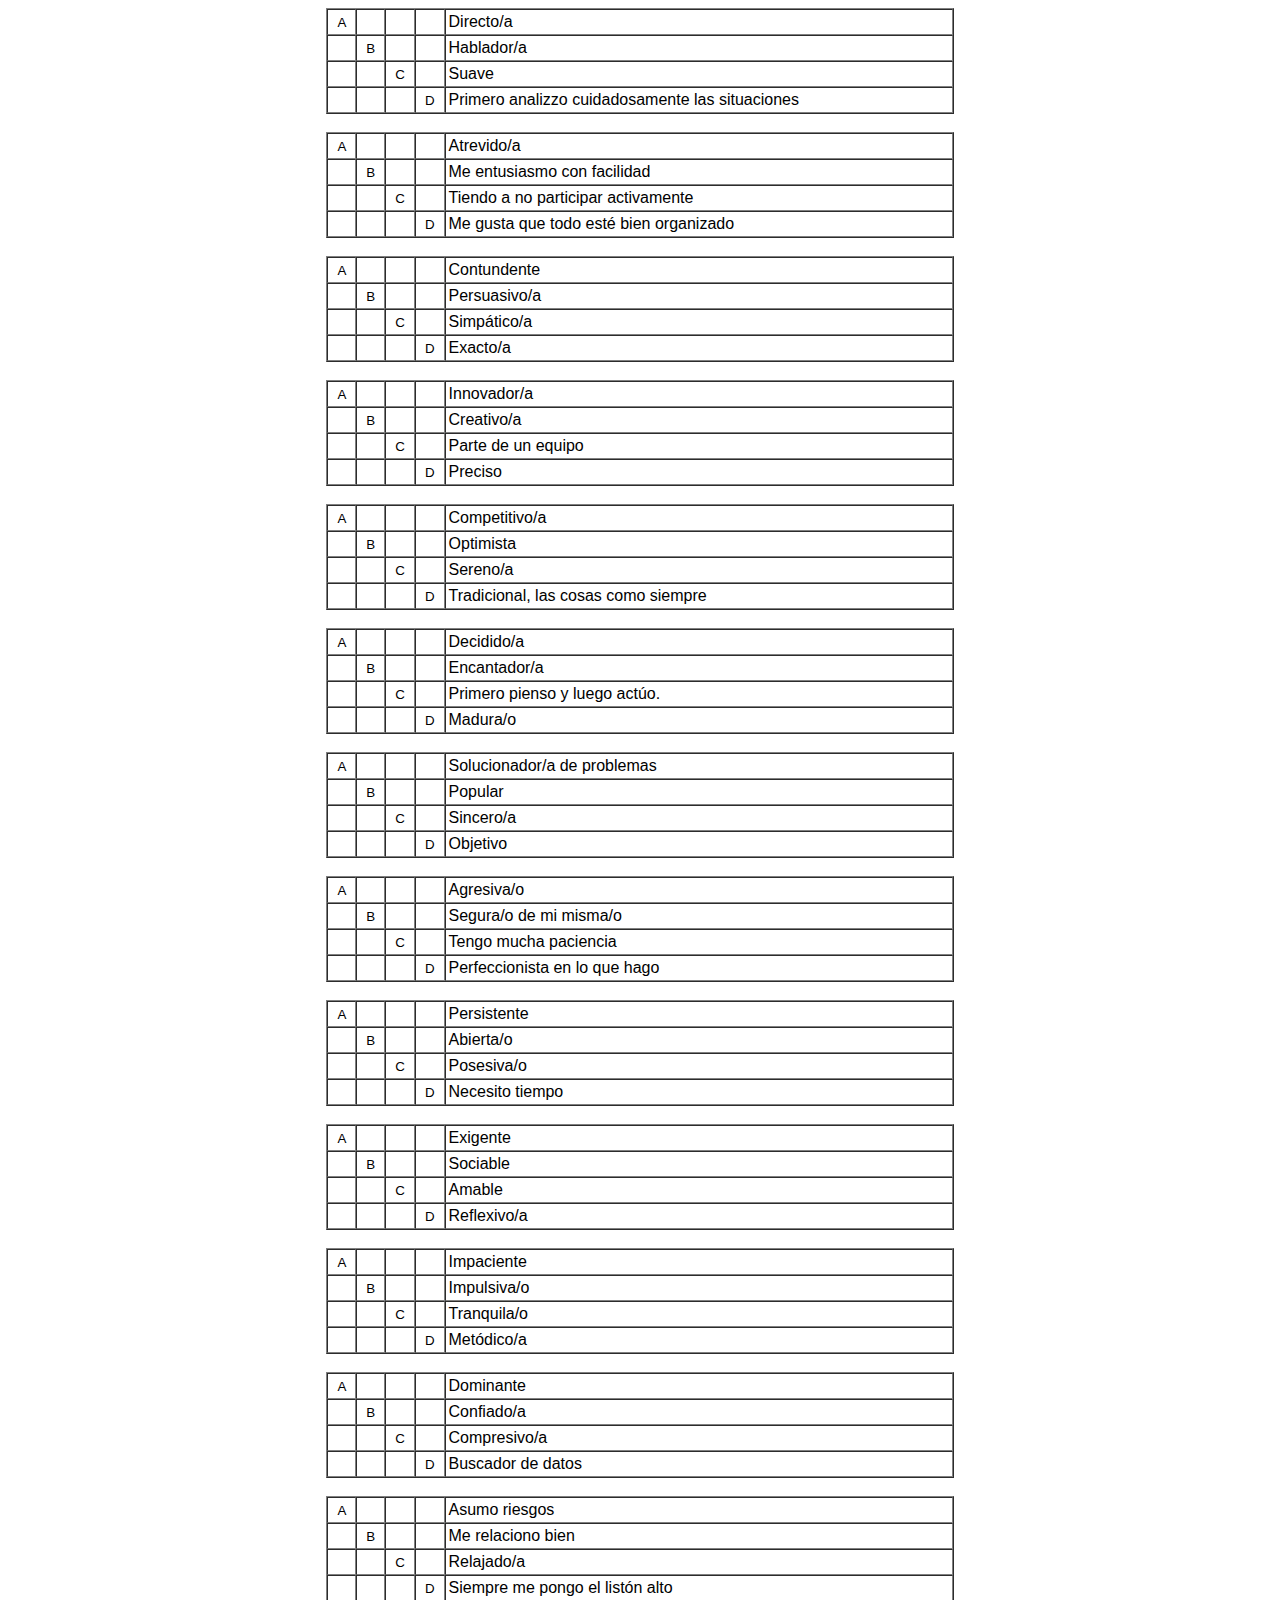
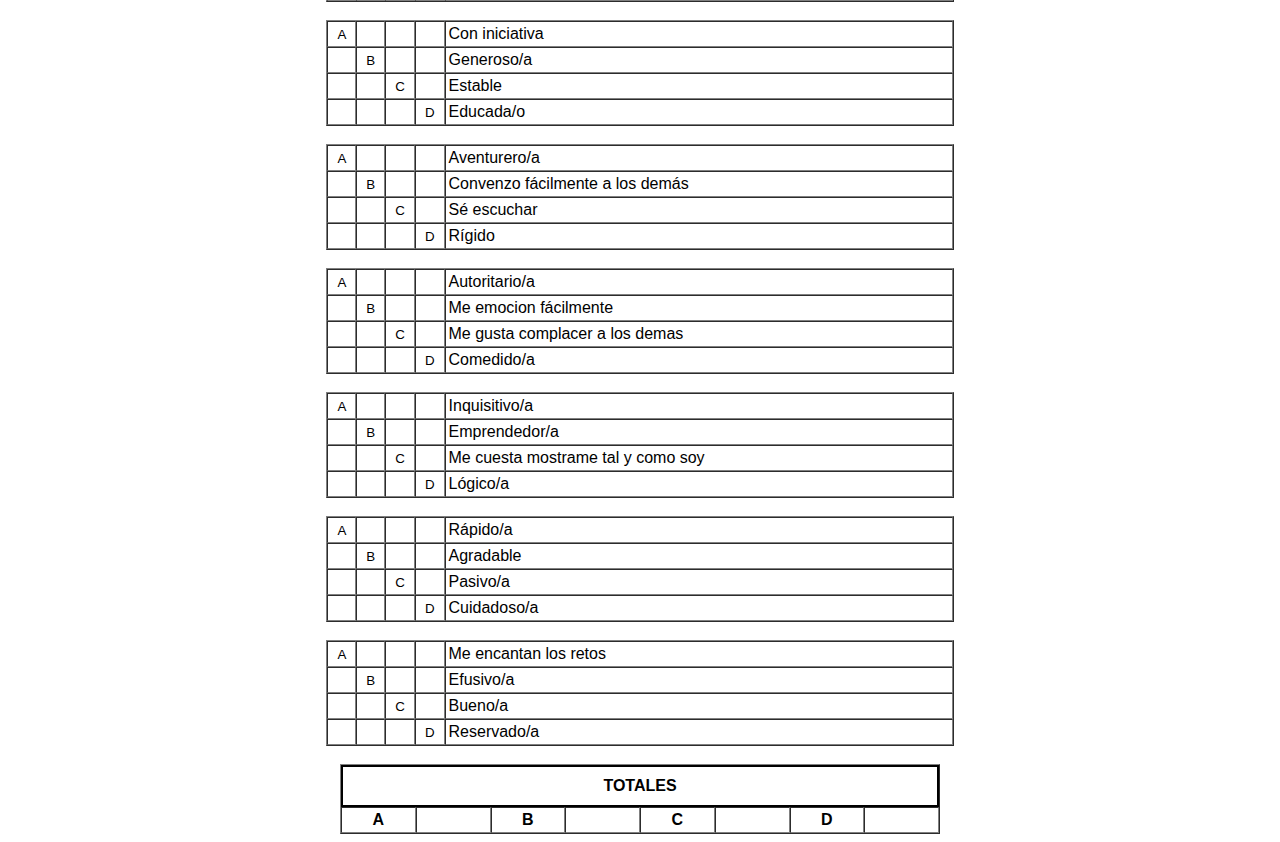
==== Cuestionario_Grupo1/Cuestionario_Botones_Grupo1.html @ 6df3f10f "Cuestonario" ====
<!DOCTYPE html>
<html>
    <head>
        <meta charset="UTF-8">
        <title>Ejercicio grupal</title>
        <style>
            td{
               height: 10px;width: 15px;}
            #Texto{
                width: 500px;}
            #Total{
                width: 600px;height: 70px;}
            #CajaTotal{
                border: 2px solid;}
            body{
                font-family: Arial;}
            button{
                background-color: white;border: none;}
        </style>
    </head>
<body>
<script>
    var ValorA1 = false;var ValorB1 = false;var ValorC1 = false;var ValorD1 = false;
    var ValorA2 = false;var ValorB2 = false;var ValorC2 = false;var ValorD2 = false;
    var ValorA3 = false;var ValorB3 = false;var ValorC3 = false;var ValorD3 = false;
    var ValorA4 = false;var ValorB4 = false;var ValorC4 = false;var ValorD4 = false;
    var ValorA5 = false;var ValorB5 = false;var ValorC5 = false;var ValorD5 = false;
    var ValorA6 = false;var ValorB6 = false;var ValorC6 = false;var ValorD6 = false;
    var ValorA7 = false;var ValorB7 = false;var ValorC7 = false;var ValorD7 = false;
    var ValorA8 = false;var ValorB8 = false;var ValorC8 = false;var ValorD8 = false;
    var ValorA9 = false;var ValorB9 = false;var ValorC9 = false;var ValorD9 = false;
    var ValorA10 = false;var ValorB10 = false;var ValorC10 = false;var ValorD10 = false;
    var ValorA11 = false;var ValorB11 = false;var ValorC11 = false;var ValorD11 = false;
    var ValorA12 = false;var ValorB12 = false;var ValorC12 = false;var ValorD12 = false;
    var ValorA13 = false;var ValorB13 = false;var ValorC13 = false;var ValorD13 = false;
    var ValorA14 = false;var ValorB14 = false;var ValorC14 = false;var ValorD14 = false;
    var ValorA15 = false;var ValorB15 = false;var ValorC15 = false;var ValorD15 = false;
    var ValorA16 = false;var ValorB16 = false;var ValorC16 = false;var ValorD16 = false;
    var ValorA17 = false;var ValorB17 = false;var ValorC17 = false;var ValorD17 = false;
    var ValorA18 = false;var ValorB18 = false;var ValorC18 = false;var ValorD18 = false;
    var ValorA19 = false;var ValorB19 = false;var ValorC19 = false;var ValorD19 = false;
function myFunction1(cont1) {
    ValorA1 = (cont1 == 'ida');ValorB1 = (cont1 == 'idb');ValorC1 = (cont1 == 'idc');ValorD1 = (cont1 == 'idd');
    escribeNumeros();
}
function myFunction2(cont1) {
    ValorA2 = (cont1 == 'ida');ValorB2 = (cont1 == 'idb');ValorC2 = (cont1 == 'idc');ValorD2 = (cont1 == 'idd');
    escribeNumeros();
}
function myFunction3(cont1) {
    ValorA3 = (cont1 == 'ida');ValorB3 = (cont1 == 'idb');ValorC3 = (cont1 == 'idc');ValorD3 = (cont1 == 'idd');
    escribeNumeros();
}
function myFunction4(cont1) {
    ValorA4 = (cont1 == 'ida');ValorB4 = (cont1 == 'idb');ValorC4 = (cont1 == 'idc');ValorD4 = (cont1 == 'idd');
    escribeNumeros();
}
function myFunction5(cont1) {
    ValorA5 = (cont1 == 'ida');ValorB5 = (cont1 == 'idb');ValorC5 = (cont1 == 'idc');ValorD5 = (cont1 == 'idd');
    escribeNumeros();
}
function myFunction6(cont1) {
    ValorA6 = (cont1 == 'ida');ValorB6 = (cont1 == 'idb');ValorC6 = (cont1 == 'idc');ValorD6 = (cont1 == 'idd');
    escribeNumeros();
}
function myFunction7(cont1) {
    ValorA7 = (cont1 == 'ida');ValorB7 = (cont1 == 'idb');ValorC7 = (cont1 == 'idc');ValorD7 = (cont1 == 'idd');
    escribeNumeros();
}
function myFunction8(cont1) {
    ValorA8 = (cont1 == 'ida');ValorB8 = (cont1 == 'idb');ValorC8 = (cont1 == 'idc');ValorD8 = (cont1 == 'idd');
    escribeNumeros();
}
function myFunction9(cont1) {
    ValorA9 = (cont1 == 'ida');ValorB9 = (cont1 == 'idb');ValorC9 = (cont1 == 'idc');ValorD9 = (cont1 == 'idd');
    escribeNumeros();
}
function myFunction10(cont1) {
    ValorA10 = (cont1 == 'ida');ValorB10 = (cont1 == 'idb');ValorC10 = (cont1 == 'idc');ValorD10 = (cont1 == 'idd');
    escribeNumeros();
}
function myFunction11(cont1) {
    ValorA11 = (cont1 == 'ida');ValorB11 = (cont1 == 'idb');ValorC11 = (cont1 == 'idc');ValorD11 = (cont1 == 'idd');
    escribeNumeros();
}
function myFunction12(cont1) {
    ValorA12 = (cont1 == 'ida');ValorB12 = (cont1 == 'idb');ValorC12 = (cont1 == 'idc');ValorD12 = (cont1 == 'idd');
    escribeNumeros();
}
function myFunction13(cont1) {
    ValorA13 = (cont1 == 'ida');ValorB13 = (cont1 == 'idb');ValorC13 = (cont1 == 'idc');ValorD13 = (cont1 == 'idd');
    escribeNumeros();
}
function myFunction14(cont1) {
    ValorA14 = (cont1 == 'ida');ValorB14 = (cont1 == 'idb');ValorC14 = (cont1 == 'idc');ValorD14 = (cont1 == 'idd');
    escribeNumeros();
}
function myFunction15(cont1) {
    ValorA15 = (cont1 == 'ida');ValorB15 = (cont1 == 'idb');ValorC15 = (cont1 == 'idc');ValorD15 = (cont1 == 'idd');
    escribeNumeros();
}
function myFunction16(cont1) {
    ValorA16 = (cont1 == 'ida');ValorB16 = (cont1 == 'idb');ValorC16 = (cont1 == 'idc');ValorD16 = (cont1 == 'idd');
    escribeNumeros();
}
function myFunction17(cont1) {
    ValorA17 = (cont1 == 'ida');ValorB17 = (cont1 == 'idb');ValorC17 = (cont1 == 'idc');ValorD17 = (cont1 == 'idd');
    escribeNumeros();
}
function myFunction18(cont1) {
    ValorA18 = (cont1 == 'ida');ValorB18 = (cont1 == 'idb');ValorC18 = (cont1 == 'idc');ValorD18 = (cont1 == 'idd');
    escribeNumeros();
}
function myFunction19(cont1) {
    ValorA19 = (cont1 == 'ida');ValorB19 = (cont1 == 'idb');ValorC19 = (cont1 == 'idc');ValorD19 = (cont1 == 'idd');
    escribeNumeros();
}
function sumaValores(x,y,z,w,a,s,d,f,g,h,j,k,l,m,n,b,v,c,r){
    return ((x ? 1 : 0) + (y ? 1 : 0) + (z ? 1 : 0) + (w ? 1 : 0) + (a ? 1 : 0) + (s ? 1 : 0) + (d ? 1 : 0) + (f ? 1 : 0) + (g ? 1 : 0) + (h ? 1 : 0) + (j ? 1 : 0) + (k ? 1 : 0) + (l ? 1 : 0) + (m ? 1 : 0) + (n ? 1 : 0) + (b ? 1 : 0) + (v ? 1 : 0) + (c ? 1 : 0) + (r ? 1 : 0));
}
function escribeNumeros(){
    document.getElementById("demoA").innerHTML = sumaValores(ValorA1,ValorA2,ValorA3,ValorA4,ValorA5,ValorA6,ValorA7,ValorA8,ValorA9,ValorA10,ValorA11,ValorA12,ValorA13, ValorA14, ValorA15, ValorA16, ValorA17, ValorA18, ValorA19);
    document.getElementById("demoB").innerHTML = sumaValores(ValorB1,ValorB2,ValorB3,ValorB4,ValorB5,ValorB6,ValorB7,ValorB8,ValorB9,ValorB10,ValorB11,ValorB12,ValorB13, ValorB14, ValorB15, ValorB16, ValorB17, ValorB18, ValorB19);
    document.getElementById("demoC").innerHTML = sumaValores(ValorC1,ValorC2,ValorC3,ValorC4,ValorC5,ValorC6,ValorC7,ValorC8,ValorC9,ValorC10,ValorC11,ValorC12,ValorC13, ValorC14, ValorC15, ValorC16, ValorC17, ValorC18, ValorC19);
    document.getElementById("demoD").innerHTML = sumaValores(ValorD1,ValorD2,ValorD3,ValorD4,ValorD5,ValorD6,ValorD7,ValorD8,ValorD9,ValorD10,ValorD11,ValorD12,ValorD13, ValorD14, ValorD15, ValorD16, ValorD17, ValorD18, ValorD19);
}
</script>
<table name = "Tabla1" border="1" cellspacing="0" cellpadding="3" align="center">
    <tr>
        <td><button id="ida" onclick="(myFunction1('ida'))">A</button></td><td></td><td></td><td></td><td id="Texto">Directo/a</td>
    </tr>
    <tr>
        <td></td><td><button id="idb" onclick="(myFunction1('idb'))">B</button></td><td></td><td></td><td id="Texto">Hablador/a</td>
    </tr>
    <tr>
        <td></td><td></td><td><button id="idc" onclick="(myFunction1('idc'))">C</button></td><td></td><td id="Texto">Suave</td>
    </tr>
    <tr>
        <td></td><td></td><td></td><td><button id="idd" onclick="(myFunction1('idd'))">D</button></td><td id="Texto">Primero analizzo cuidadosamente las situaciones</td>
    </tr>
</table>

<br/>

<table name = "Tabla2" border="1" cellspacing="0" cellpadding="3" align="center">
    <tr>
        <td><button id="ida" onclick="myFunction2('ida')">A</button></td><td></td><td></td><td></td><td id="Texto">Atrevido/a</td>
    </tr>
    <tr>
        <td></td><td><button id="idb" onclick="myFunction2('idb')">B</button></td><td></td><td></td><td id="Texto">Me entusiasmo con facilidad</td>
    </tr>
    <tr>
        <td></td><td></td><td><button id="idc" onclick="myFunction2('idc')">C</button></td><td></td><td id="Texto">Tiendo a no participar activamente</td>
    </tr>
    <tr>
        <td></td><td></td><td></td><td><button id="idd" onclick="myFunction2('idd')">D</button></td><td id="Texto">Me gusta que todo esté bien organizado</td>
    </tr>
</table>
<br/>
<table name = "Tabla3" border="1" cellspacing="0" cellpadding="3" align="center">
    <tr>
        <td><button id="ida" onclick="myFunction3('ida')">A</button></td><td></td><td></td><td></td><td id="Texto">Contundente</td>
    </tr>
    <tr>
        <td></td><td><button id="idb" onclick="myFunction3('idb')">B</button></td><td></td><td></td><td id="Texto">Persuasivo/a</td>
    </tr>
    <tr>
        <td></td><td></td><td><button id="idc" onclick="myFunction3('idc')">C</button></td><td></td><td id="Texto">Simpático/a</td>
    </tr>
    <tr>
        <td></td><td></td><td></td><td><button id="idd" onclick="myFunction3('idd')">D</button></td><td id="Texto">Exacto/a</td>
    </tr>
</table>

<br/>

<table name = "Tabla4" border="1" cellspacing="0" cellpadding="3" align="center">
    <tr>
        <td><button id="ida" onclick="myFunction4('ida')">A</button></td><td></td><td></td><td></td><td id="Texto">Innovador/a</td>
    </tr>
    <tr>
        <td></td><td><button id="idb" onclick="myFunction4('idb')">B</button></td><td></td><td></td><td id="Texto">Creativo/a</td>
    </tr>
    <tr>
        <td></td><td></td><td><button id="idc" onclick="myFunction4('idc')">C</button></td><td></td><td id="Texto">Parte de un equipo</td>
    </tr>
    <tr>
        <td></td><td></td><td></td><td><button id="idd" onclick="myFunction4('idd')">D</button></td><td id="Texto">Preciso</td>
    </tr>
</table>
<br/>
<table name = "Tabla5" border="1" cellspacing="0" cellpadding="3" align="center">
    <tr>
        <td><button id="ida" onclick="myFunction5('ida')">A</button></td><td></td><td></td><td></td><td id="Texto">Competitivo/a</td>
    </tr>
    <tr>
        <td></td><td><button id="idb" onclick="myFunction5('idb')">B</button></td><td></td><td></td><td id="Texto">Optimista</td>
    </tr>
    <tr>
        <td></td><td></td><td><button id="idc" onclick="myFunction5('idc')">C</button></td><td></td><td id="Texto">Sereno/a</td>
    </tr>
    <tr>
        <td></td><td></td><td></td><td><button id="idd" onclick="myFunction5('idd')">D</button></td><td id="Texto">Tradicional, las cosas como siempre</td>
    </tr>
</table>
<br/>
<table name = "Tabla6" border="1" cellspacing="0" cellpadding="3" align="center">
    <tr>
        <td><button id="ida" onclick="myFunction6('ida')">A</button></td><td></td><td></td><td></td><td id="Texto">Decidido/a</td>
    </tr>
    <tr>
        <td></td><td><button id="idb" onclick="myFunction6('idb')">B</button></td><td></td><td></td><td id="Texto">Encantador/a</td>
    </tr>
    <tr>
        <td></td><td></td><td><button id="idc" onclick="myFunction6('idc')">C</button></td><td></td><td id="Texto">Primero pienso y luego actúo.</td>
    </tr>
    <tr>
        <td></td><td></td><td></td><td><button id="idd" onclick="myFunction6('idd')">D</button></td><td id="Texto">Madura/o</td>
    </tr>
</table>
<br/>
<table name = "Tabla7" border="1" cellspacing="0" cellpadding="3" align="center">
    <tr>
        <td><button id="ida" onclick="myFunction7('ida')">A</button></td><td></td><td></td><td></td><td id="Texto">Solucionador/a de problemas</td>
    </tr>
    <tr>
        <td></td><td><button id="idb" onclick="myFunction7('idb')">B</button></td><td></td><td></td><td id="Texto">Popular</td>
    </tr>
    <tr>
        <td></td><td></td><td><button id="idc" onclick="myFunction7('idc')">C</button></td><td></td><td id="Texto">Sincero/a</td>
    </tr>
    <tr>
        <td></td><td></td><td></td><td><button id="idd" onclick="myFunction7('idd')">D</button></td><td id="Texto">Objetivo</td>
    </tr>
</table>
<br/>
<table name = "Tabla8" border="1" cellspacing="0" cellpadding="3" align="center">
    <tr>
        <td><button id="ida" onclick="myFunction8('ida')">A</button></td><td></td><td></td><td></td><td id="Texto">Agresiva/o</td>
    </tr>
    <tr>
        <td></td><td><button id="idb" onclick="myFunction8('idb')">B</button></td><td></td><td></td><td id="Texto">Segura/o de mi misma/o</td>
    </tr>
    <tr>
        <td></td><td></td><td><button id="idc" onclick="myFunction8('idc')">C</button></td><td></td><td id="Texto">Tengo mucha paciencia</td>
    </tr>
    <tr>
        <td></td><td></td><td></td><td><button id="idd" onclick="myFunction8('idd')">D</button></td><td id="Texto">Perfeccionista en lo que hago</td>
    </tr>
</table>
<br/>
<table name = "Tabla9" border="1" cellspacing="0" cellpadding="3" align="center">
    <tr>
        <td><button id="ida" onclick="myFunction9('ida')">A</button></td><td></td><td></td><td></td><td id="Texto">Persistente</td>
    </tr>
    <tr>
        <td></td><td><button id="idb" onclick="myFunction9('idb')">B</button></td><td></td><td></td><td id="Texto">Abierta/o</td>
    </tr>
    <tr>
        <td></td><td></td><td><button id="idc" onclick="myFunction9('idc')">C</button></td><td></td><td id="Texto">Posesiva/o</td>
    </tr>
    <tr>
        <td></td><td></td><td></td><td><button id="idd" onclick="myFunction9('idd')">D</button></td><td id="Texto">Necesito tiempo</td>
    </tr>
</table>
<br/>
<table name = "Tabla10" border="1" cellspacing="0" cellpadding="3" align="center">
    <tr>
        <td><button id="ida" onclick="myFunction10('ida')">A</button></td><td></td><td></td><td></td><td id="Texto">Exigente</td>
    </tr>
    <tr>
        <td></td><td><button id="idb" onclick="myFunction10('idb')">B</button></td><td></td><td></td><td id="Texto">Sociable</td>
    </tr>
    <tr>
        <td></td><td></td><td><button id="idc" onclick="myFunction10('idc')">C</button></td><td></td><td id="Texto">Amable</td>
    </tr>
    <tr>
        <td></td><td></td><td></td><td><button id="idd" onclick="myFunction10('idd')">D</button></td><td id="Texto">Reflexivo/a</td>
    </tr>
</table>
<br/>
<table name = "Tabla11" border="1" cellspacing="0" cellpadding="3" align="center">
    <tr>
        <td><button id="ida" onclick="myFunction11('ida')">A</button></td><td></td><td></td><td></td><td id="Texto">Impaciente</td>
    </tr>
    <tr>
        <td></td><td><button id="idb" onclick="myFunction11('idb')">B</button></td><td></td><td></td><td id="Texto">Impulsiva/o</td>
    </tr>
    <tr>
        <td></td><td></td><td><button id="idc" onclick="myFunction11('idc')">C</button></td><td></td><td id="Texto">Tranquila/o</td>
    </tr>
    <tr>
        <td></td><td></td><td></td><td><button id="idd" onclick="myFunction11('idd')">D</button></td><td id="Texto">Metódico/a</td>
    </tr>
</table>
<br/>
<table name = "Tabla12" border="1" cellspacing="0" cellpadding="3" align="center">
    <tr>
        <td><button id="ida" onclick="myFunction12('ida')">A</button></td><td></td><td></td><td></td><td id="Texto">Dominante</td>
    </tr>
    <tr>
        <td></td><td><button id="idb" onclick="myFunction12('idb')">B</button></td><td></td><td></td><td id="Texto">Confiado/a</td>
    </tr>
    <tr>
        <td></td><td></td><td><button id="idc" onclick="myFunction12('idc')">C</button></td><td></td><td id="Texto">Compresivo/a</td>
    </tr>
    <tr>
        <td></td><td></td><td></td><td><button id="idd" onclick="myFunction12('idd')">D</button></td><td id="Texto">Buscador de datos</td>
    </tr>
</table>
<br/>
<table name = "Tabla13" border="1" cellspacing="0" cellpadding="3" align="center">
    <tr>
        <td><button id="ida" onclick="myFunction13('ida')">A</button></td><td></td><td></td><td></td><td id="Texto">Asumo riesgos</td>
    </tr>
    <tr>
        <td></td><td><button id="idb" onclick="myFunction13('idb')">B</button></td><td></td><td></td><td id="Texto">Me relaciono bien</td>
    </tr>
    <tr>
        <td></td><td></td><td><button id="idc" onclick="myFunction13('idc')">C</button></td><td></td><td id="Texto">Relajado/a</td>
    </tr>
    <tr>
        <td></td><td></td><td></td><td><button id="idd" onclick="myFunction13('idd')">D</button></td><td id="Texto">Siempre me pongo el listón alto</td>
    </tr>
</table>
<br/>
<table name = "Tabla14" border="1" cellspacing="0" cellpadding="3" align="center">
    <tr>
        <td><button id="ida" onclick="myFunction14('ida')">A</button></td><td></td><td></td><td></td><td id="Texto">Con iniciativa</td>
    </tr>
    <tr>
        <td></td><td><button id="idb" onclick="myFunction14('idb')">B</button></td><td></td><td></td><td id="Texto">Generoso/a</td>
    </tr>
    <tr>
        <td></td><td></td><td><button id="idc" onclick="myFunction14('idc')">C</button></td><td></td><td id="Texto">Estable</td>
    </tr>
    <tr>
        <td></td><td></td><td></td><td><button id="idd" onclick="myFunction14('idd')">D</button></td><td id="Texto">Educada/o</td>
    </tr>
</table>
<br/>
<table name = "Tabla15" border="1" cellspacing="0" cellpadding="3" align="center">
    <tr>
        <td><button id="ida" onclick="myFunction15('ida')">A</button></td><td></td><td></td><td></td><td id="Texto">Aventurero/a</td>
    </tr>
    <tr>
        <td></td><td><button id="idb" onclick="myFunction15('idb')">B</button></td><td></td><td></td><td id="Texto">Convenzo fácilmente a los demás</td>
    </tr>
    <tr>
        <td></td>
        <td></td>
        <td><button id="idc" onclick="myFunction15('idc')">C</button></td>
        <td></td>
        <td id="Texto">Sé escuchar</td>
    </tr>
    <tr>
        <td></td><td></td><td></td><td><button id="idd" onclick="myFunction15('idd')">D</button></td><td id="Texto">Rígido</td>
    </tr>
</table>
<br/>
<table name = "Tabla16" border="1" cellspacing="0" cellpadding="3" align="center">
    <tr>
        <td><button id="ida" onclick="myFunction16('ida')">A</button></td><td></td><td></td><td></td><td id="Texto">Autoritario/a</td>
    </tr>
    <tr>
        <td></td><td><button id="idb" onclick="myFunction16('idb')">B</button></td><td></td><td></td><td id="Texto">Me emocion fácilmente</td>
    </tr>
    <tr>
        <td></td><td></td><td><button id="idc" onclick="myFunction16('idc')">C</button></td><td></td><td id="Texto">Me gusta complacer a los demas</td>
    </tr>
    <tr>
        <td></td><td></td><td></td><td><button id="idd" onclick="myFunction16('idd')">D</button></td><td id="Texto">Comedido/a</td>
    </tr>
</table>
<br/>
<table name = "Tabla17" border="1" cellspacing="0" cellpadding="3" align="center">
    <tr>
        <td><button id="ida" onclick="myFunction17('ida')">A</button></td><td></td><td></td><td></td><td id="Texto">Inquisitivo/a</td>
    </tr>
    <tr>
        <td></td><td><button id="idb" onclick="myFunction17('idb')">B</button></td><td></td><td></td><td id="Texto">Emprendedor/a</td>
    </tr>
    <tr>
        <td></td><td></td><td><button id="idc" onclick="myFunction17('idc')">C</button></td><td></td><td id="Texto">Me cuesta mostrame tal y como soy</td>
    </tr>
    <tr>
        <td></td><td></td><td></td><td><button id="idd" onclick="myFunction17('idd')">D</button></td><td id="Texto">Lógico/a</td>
    </tr>
</table>
<br/>
<table name = "Tabla18" border="1" cellspacing="0" cellpadding="3" align="center">
    <tr>
        <td><button id="ida" onclick="myFunction18('ida')">A</button></td><td></td><td></td><td></td><td id="Texto">Rápido/a</td>
    </tr>
    <tr>
        <td></td><td><button id="idb" onclick="myFunction18('idb')">B</button></td><td></td><td></td><td id="Texto">Agradable</td>
    </tr>
    <tr>
        <td></td><td></td><td><button id="idc" onclick="myFunction18('idc')">C</button></td><td></td><td id="Texto">Pasivo/a</td>
    </tr>
    <tr>
        <td></td><td></td><td></td><td><button id="idd" onclick="myFunction18('idd')">D</button></td><td id="Texto">Cuidadoso/a</td>
    </tr>
</table>
<br/>
<table name = "Tabla19" border="1" cellspacing="0" cellpadding="3" align="center">
    <tr>
        <td><button id="ida" onclick="myFunction19('ida')">A</button></td><td></td><td></td><td></td><td id="Texto">Me encantan los retos</td>
    </tr>
    <tr>
        <td></td><td><button id="idb" onclick="myFunction19('idb')">B</button></td><td></td><td></td><td id="Texto">Efusivo/a</td>
    </tr>
    <tr>
        <td></td><td></td><td><button id="idc" onclick="myFunction19('idc')">C</button></td><td></td><td id="Texto">Bueno/a</td>
    </tr>
    <tr>
        <td></td><td></td><td></td><td><button id="idd" onclick="myFunction19('idd')">D</button></td><td id="Texto">Reservado/a</td>
    </tr>
</table>
<br/>
<table id="Total" border="1" cellspacing="0" cellpadding="3" align="center">
    <tr>
        <th colspan="8" id="CajaTotal"><b>TOTALES</b></th>
    </tr>
    <tr>
        <td align="center"><b>A</b></td>
        <td align="center" id="demoA"></td>
        <td align="center"><b>B</b></td>
        <td align="center" id="demoB"></td>
        <td align="center"><b>C</b></td>
        <td align="center" id="demoC"></td>
        <td align="center"><b>D</b></td>
        <td align="center" id="demoD"></td>
    </tr>
</table>
</body>
</html>
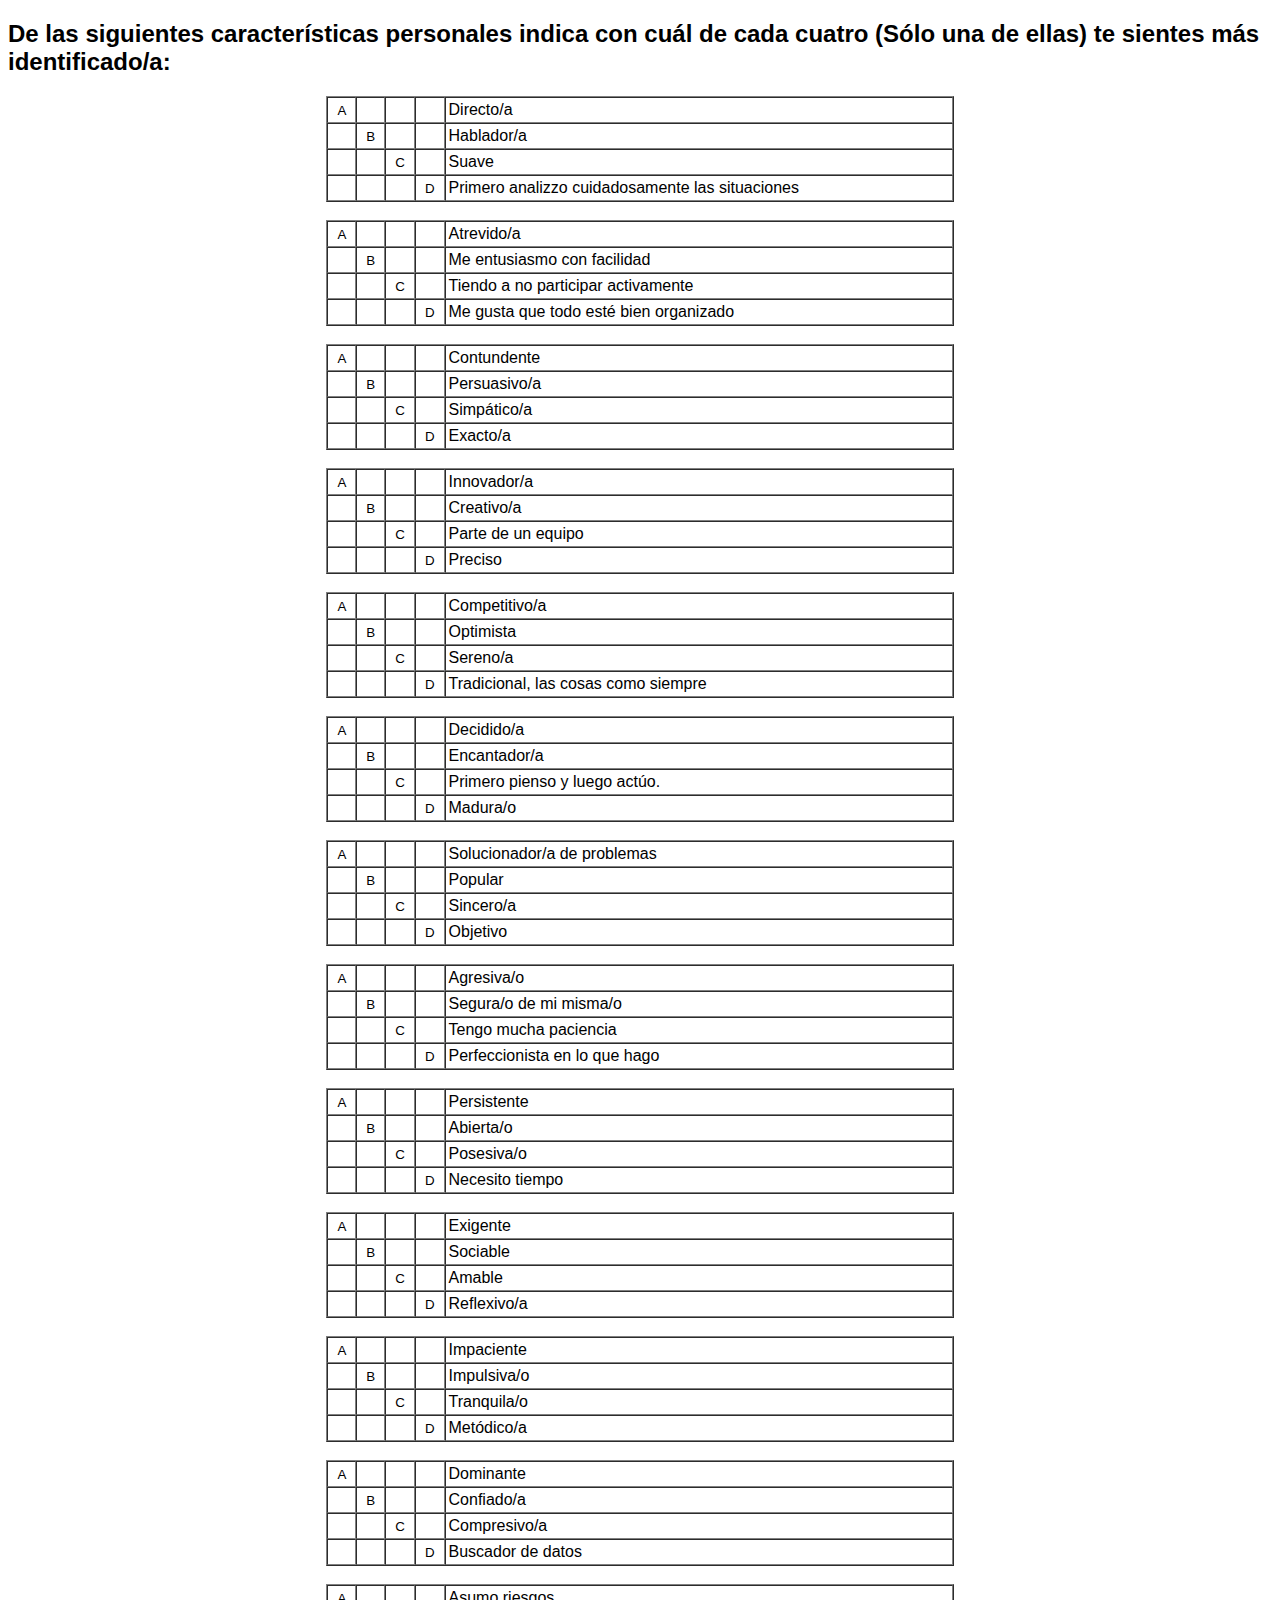
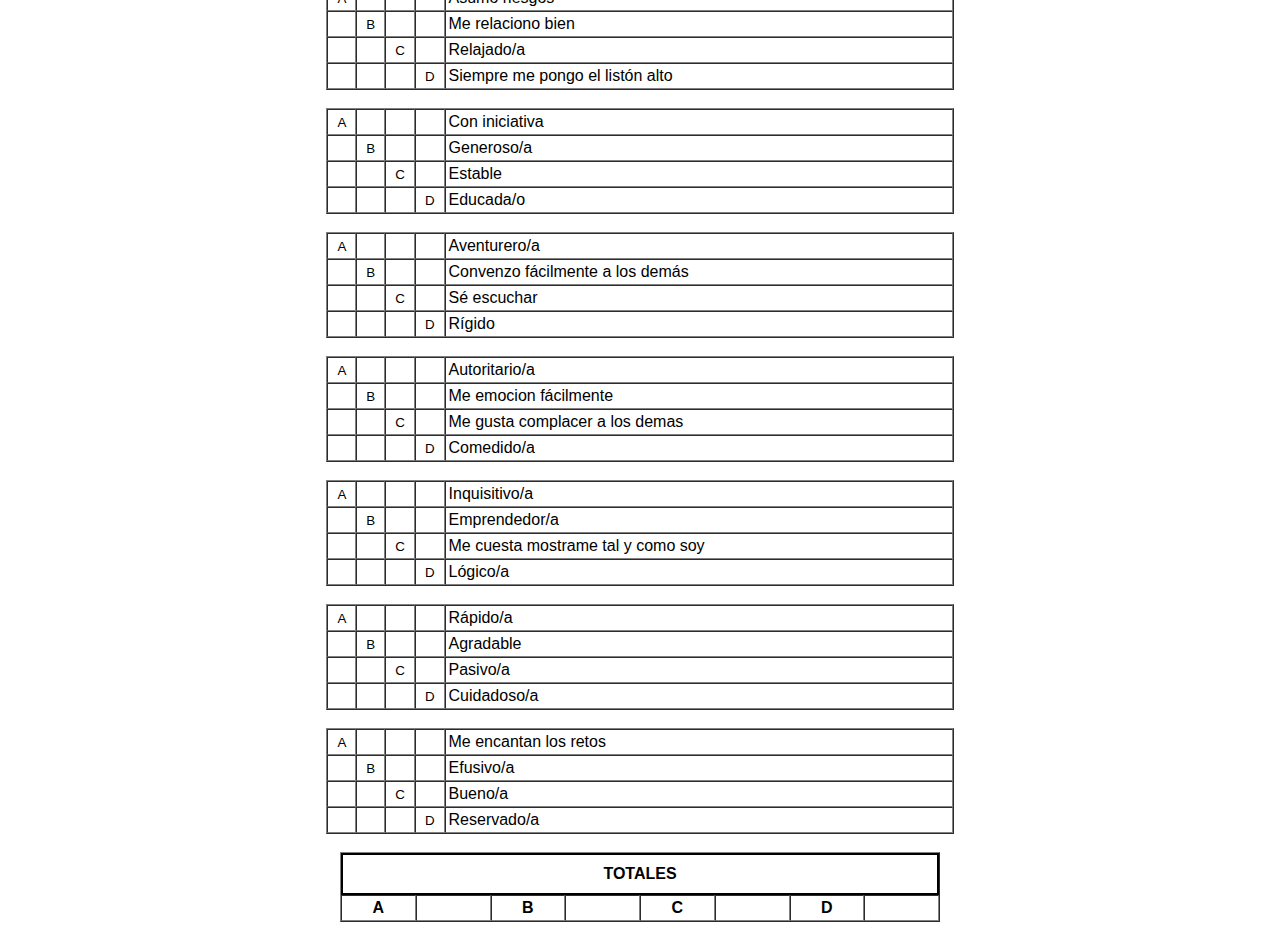
==== commit bb72ccdc: "Encabezado puesto" ====
--- a/Cuestionario_Grupo1/Cuestionario_Botones_Grupo1.html
+++ b/Cuestionario_Grupo1/Cuestionario_Botones_Grupo1.html
@@ -125,6 +125,8 @@
     document.getElementById("demoD").innerHTML = sumaValores(ValorD1,ValorD2,ValorD3,ValorD4,ValorD5,ValorD6,ValorD7,ValorD8,ValorD9,ValorD10,ValorD11,ValorD12,ValorD13, ValorD14, ValorD15, ValorD16, ValorD17, ValorD18, ValorD19);
 }
 </script>
+ <h2>De las siguientes características personales indica con cuál de cada cuatro (Sólo una de ellas) te sientes más identificado/a: </h2>
+
 <table name = "Tabla1" border="1" cellspacing="0" cellpadding="3" align="center">
     <tr>
         <td><button id="ida" onclick="(myFunction1('ida'))">A</button></td><td></td><td></td><td></td><td id="Texto">Directo/a</td>
